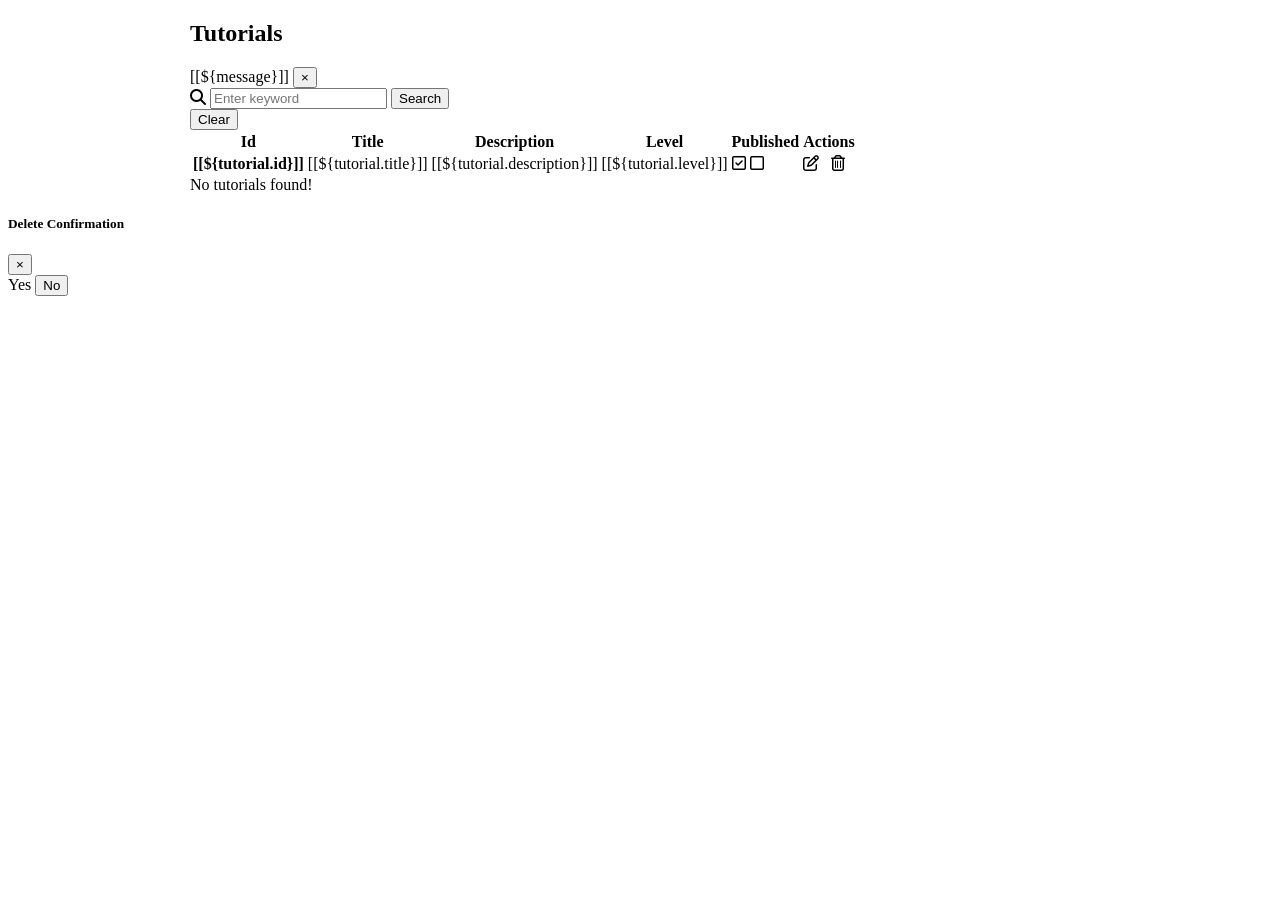
==== src/main/resources/templates/tutorials.html @ 36ea9d6f "Initial commit with Dockerfile and Jenkinsfile" ====
<!DOCTYPE html>
<html xmlns:th="http://www.thymeleaf.org">

<head>
  <meta http-equiv="Content-Type" content="text/html; charset=UTF-8" />
  <meta name="viewport" content="width=device-width,initial-scale=1.0,minimum-scale=1.0" />
  <title>BezKoder - Spring Boot Thymeleaf example</title>

  <link rel="stylesheet" type="text/css" th:href="@{/webjars/bootstrap/css/bootstrap.min.css}" />
  <link rel="stylesheet" type="text/css" th:href="@{/css/style.css}" />
  <link rel="stylesheet" href="https://cdnjs.cloudflare.com/ajax/libs/font-awesome/6.2.0/css/all.min.css"
    integrity="sha512-xh6O/CkQoPOWDdYTDqeRdPCVd1SpvCA9XXcUnZS2FmJNp1coAFzvtCN9BmamE+4aHK8yyUHUSCcJHgXloTyT2A=="
    crossorigin="anonymous" referrerpolicy="no-referrer" />
  <script type="text/javascript" th:src="@{/webjars/jquery/jquery.min.js}"></script>
  <script type="text/javascript" th:src="@{/webjars/bootstrap/js/bootstrap.min.js}"></script>
</head>

<body>
  <div th:replace="fragments/header :: header"></div>

  <div class="container-fluid" style="max-width: 900px; margin: 0 auto;">
    <h2 class="text-center">Tutorials</h2>

    <div th:if="${message != null}" class="alert alert-success alert-dismissible fade show text-center message"
      role="alert">
      [[${message}]]
      <button type="button" class="close btn-sm" data-dismiss="alert" aria-label="Close">
        <span aria-hidden="true">&times;</span>
      </button>
    </div>

    <div class="my-3">
      <form th:action="@{/tutorials}">
        <div class="row d-flex">
          <div class="col-md-6 mt-2">
            <div class="search">
              <i class="fa fa-search"></i>
              <input id="keyword" type="search" name="keyword" th:value="${keyword}" required class="form-control"
                placeholder="Enter keyword">
              <button type="submit" class="btn btn-secondary">Search</button>
            </div>
          </div>
          <div class="col-md-6 mt-2">
            <button id="btnClear" class="btn btn-info">Clear</button>
          </div>
        </div>
      </form>
    </div>

    <div th:if="${tutorials.size() > 0}">
      <table class="table table-hover table-responsive-xl">
        <thead class="thead-light">
          <tr>
            <th scope="col">Id</th>
            <th scope="col">Title</th>
            <th scope="col">Description</th>
            <th scope="col">Level</th>
            <th scope="col">Published</th>
            <th scope="col">Actions</th>
          </tr>
        </thead>
        <tbody>
          <tr th:each="tutorial : ${tutorials}">
            <th scope="row">[[${tutorial.id}]]</th>
            <td>[[${tutorial.title}]]</td>
            <td>[[${tutorial.description}]]</td>
            <td>[[${tutorial.level}]]</td>
            <td>
              <a th:if="${tutorial.published == true}" class="fa-regular fa-square-check"
                th:href="@{'/tutorials/' + ${tutorial.id} + '/published/false'}" title="Disable this tutorial"></a>
              <a th:if="${tutorial.published == false}" class="fa-regular fa-square icon-dark"
                th:href="@{'/tutorials/' + ${tutorial.id} + '/published/true'}" title="Enable this tutorial"></a>
            </td>
            <td>
              <a th:href="@{'/tutorials/' + ${tutorial.id}}" title="Edit this tutorial"
                class="fa-regular fa-pen-to-square icon-dark"></a>
              &nbsp;
              <a th:href="@{'/tutorials/delete/' + ${tutorial.id}}" th:tutorialTitle="${tutorial.title}" id="btnDelete"
                title="Delete this tutorial" class="fa-regular fa-trash-can icon-dark btn-delete"></a>
            </td>
          </tr>
        </tbody>
      </table>
    </div>

    <div class="" th:unless="${tutorials.size() > 0}">
      <span>No tutorials found!</span>
    </div>
  </div>

  <div class="modal fade text-center" id="confirmModal">
    <div class="modal-dialog">
      <div class="modal-content">
        <div class="modal-header">
          <h5 class="modal-title">Delete Confirmation</h5>
          <button type="button" class="close" data-dismiss="modal">
            <span aria-hidden="true">&times;</span>
          </button>
        </div>

        <div class="modal-body">
          <span id="confirmText"></span>
        </div>

        <div class="modal-footer">
          <a type="button" id="yesBtn" class="btn btn-danger">Yes</a>
          <button type="button" class="btn btn-secondary" data-dismiss="modal">No</button>
        </div>
      </div>
    </div>
  </div>

  <div th:replace="fragments/footer :: footer"></div>

  <script type="text/javascript">
    $(document).ready(function () {
      $(".btn-delete").on("click", function (e) {
        e.preventDefault();
        link = $(this);

        tutorialTitle = link.attr("tutorialTitle");
        $("#yesBtn").attr("href", link.attr("href"));
        $("#confirmText").html("Do you want to delete the Tutorial \<strong\>" + tutorialTitle + "\<\/strong\>?");
        $("#confirmModal").modal();
      });

      $("#btnClear").on("click", function (e) {
        e.preventDefault();
        $("#keyword").text("");
        window.location = "[[@{/tutorials}]]";
      });
    });
  </script>

</body>

</html>
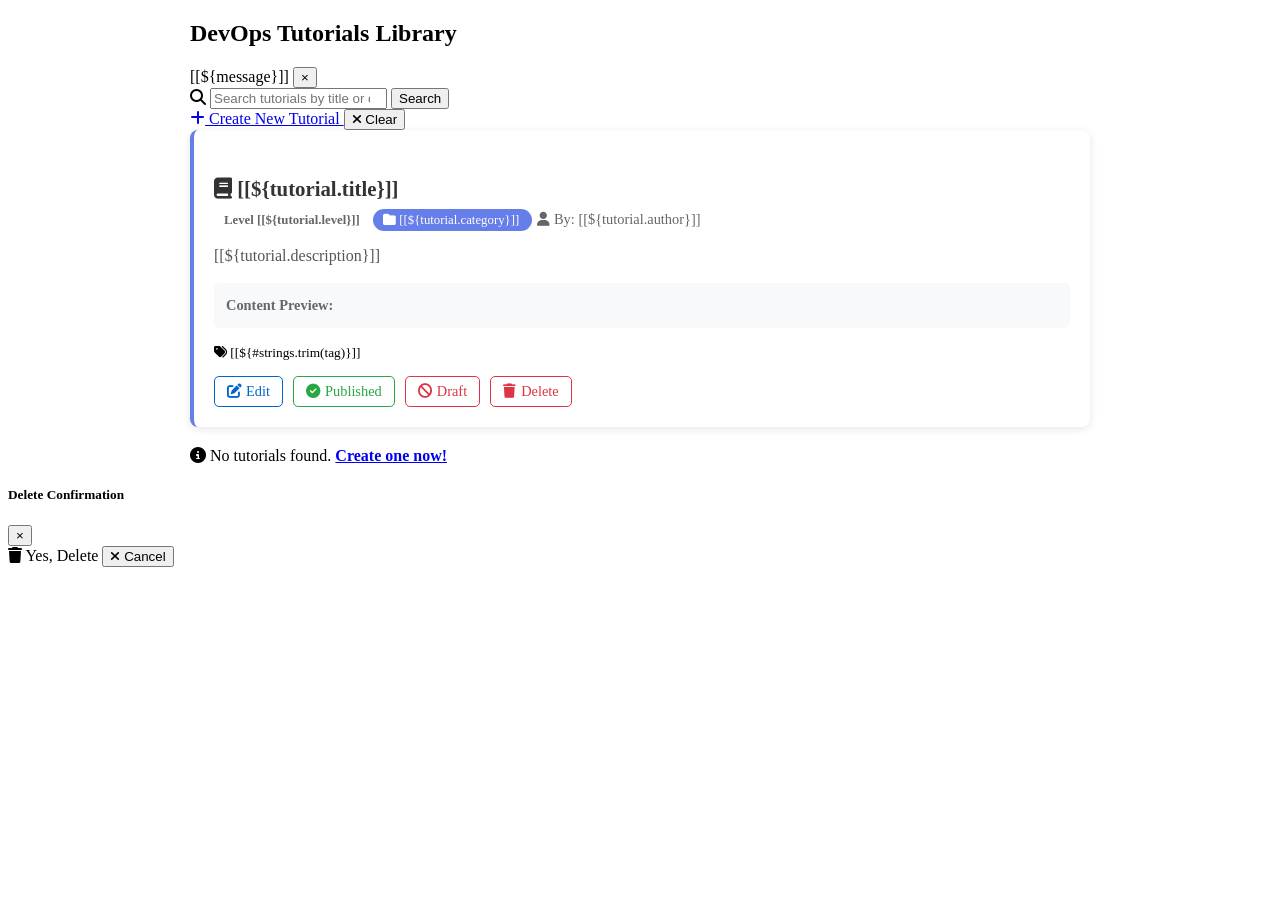
==== commit 234a845d: "improved the frontend and added the feature of add the notes in the text format improved the jenkins" ====
--- a/src/main/resources/templates/tutorials.html
+++ b/src/main/resources/templates/tutorials.html
@@ -4,7 +4,7 @@
 <head>
   <meta http-equiv="Content-Type" content="text/html; charset=UTF-8" />
   <meta name="viewport" content="width=device-width,initial-scale=1.0,minimum-scale=1.0" />
-  <title>BezKoder - Spring Boot Thymeleaf example</title>
+  <title>Java DevOps - Tutorial Management System</title>
 
   <link rel="stylesheet" type="text/css" th:href="@{/webjars/bootstrap/css/bootstrap.min.css}" />
   <link rel="stylesheet" type="text/css" th:href="@{/css/style.css}" />
@@ -13,13 +13,146 @@
     crossorigin="anonymous" referrerpolicy="no-referrer" />
   <script type="text/javascript" th:src="@{/webjars/jquery/jquery.min.js}"></script>
   <script type="text/javascript" th:src="@{/webjars/bootstrap/js/bootstrap.min.js}"></script>
+
+  <style>
+    .tutorial-card {
+      background: white;
+      border-radius: 8px;
+      box-shadow: 0 2px 8px rgba(0, 0, 0, 0.1);
+      margin-bottom: 20px;
+      padding: 20px;
+      border-left: 4px solid #667eea;
+      transition: transform 0.3s, box-shadow 0.3s;
+    }
+
+    .tutorial-card:hover {
+      transform: translateY(-3px);
+      box-shadow: 0 5px 15px rgba(0, 0, 0, 0.15);
+    }
+
+    .tutorial-title {
+      color: #333;
+      font-size: 1.3rem;
+      font-weight: 600;
+      margin-bottom: 10px;
+    }
+
+    .tutorial-meta {
+      font-size: 0.9rem;
+      color: #666;
+      margin-bottom: 12px;
+    }
+
+    .tutorial-description {
+      color: #555;
+      margin-bottom: 15px;
+      line-height: 1.5;
+    }
+
+    .tutorial-content-preview {
+      background: #f8f9fa;
+      padding: 12px;
+      border-radius: 5px;
+      margin-bottom: 15px;
+      max-height: 100px;
+      overflow: hidden;
+      color: #666;
+      font-size: 0.9rem;
+      line-height: 1.4;
+    }
+
+    .badge-level {
+      padding: 5px 10px;
+      border-radius: 20px;
+      font-size: 0.8rem;
+      font-weight: 600;
+    }
+
+    .level-1 {
+      background: #d4edda;
+      color: #155724;
+    }
+
+    .level-2 {
+      background: #cfe2ff;
+      color: #084298;
+    }
+
+    .level-3 {
+      background: #fff3cd;
+      color: #664d03;
+    }
+
+    .level-4 {
+      background: #f8d7da;
+      color: #842029;
+    }
+
+    .badge-category {
+      background: #667eea;
+      color: white;
+      padding: 4px 10px;
+      border-radius: 15px;
+      font-size: 0.8rem;
+      margin-right: 5px;
+    }
+
+    .tutorial-actions {
+      display: flex;
+      gap: 10px;
+      margin-top: 15px;
+      flex-wrap: wrap;
+    }
+
+    .btn-action {
+      padding: 6px 12px;
+      border-radius: 5px;
+      font-size: 0.9rem;
+      display: inline-flex;
+      align-items: center;
+      gap: 5px;
+      cursor: pointer;
+      text-decoration: none;
+      transition: all 0.2s;
+    }
+
+    .btn-view {
+      color: #667eea;
+      border: 1px solid #667eea;
+    }
+
+    .btn-view:hover {
+      background: #667eea;
+      color: white;
+    }
+
+    .btn-edit {
+      color: #0066cc;
+      border: 1px solid #0066cc;
+    }
+
+    .btn-edit:hover {
+      background: #0066cc;
+      color: white;
+    }
+
+    .btn-delete {
+      color: #dc3545;
+      border: 1px solid #dc3545;
+    }
+
+    .btn-delete:hover {
+      background: #dc3545;
+      color: white;
+    }
+  </style>
 </head>
 
 <body>
   <div th:replace="fragments/header :: header"></div>
 
   <div class="container-fluid" style="max-width: 900px; margin: 0 auto;">
-    <h2 class="text-center">Tutorials</h2>
+    <h2 class="text-center mt-4 mb-4">DevOps Tutorials Library</h2>
 
     <div th:if="${message != null}" class="alert alert-success alert-dismissible fade show text-center message"
       role="alert">
@@ -36,58 +169,106 @@
             <div class="search">
               <i class="fa fa-search"></i>
               <input id="keyword" type="search" name="keyword" th:value="${keyword}" required class="form-control"
-                placeholder="Enter keyword">
+                placeholder="Search tutorials by title or description">
               <button type="submit" class="btn btn-secondary">Search</button>
             </div>
           </div>
           <div class="col-md-6 mt-2">
-            <button id="btnClear" class="btn btn-info">Clear</button>
+            <a href="/tutorials/new" class="btn btn-success float-right">
+              <i class="fas fa-plus"></i> Create New Tutorial
+            </a>
+            <button id="btnClear" class="btn btn-info">
+              <i class="fas fa-times"></i> Clear
+            </button>
           </div>
         </div>
       </form>
     </div>
 
+    <!-- Tutorials List as Cards -->
     <div th:if="${tutorials.size() > 0}">
-      <table class="table table-hover table-responsive-xl">
-        <thead class="thead-light">
-          <tr>
-            <th scope="col">Id</th>
-            <th scope="col">Title</th>
-            <th scope="col">Description</th>
-            <th scope="col">Level</th>
-            <th scope="col">Published</th>
-            <th scope="col">Actions</th>
-          </tr>
-        </thead>
-        <tbody>
-          <tr th:each="tutorial : ${tutorials}">
-            <th scope="row">[[${tutorial.id}]]</th>
-            <td>[[${tutorial.title}]]</td>
-            <td>[[${tutorial.description}]]</td>
-            <td>[[${tutorial.level}]]</td>
-            <td>
-              <a th:if="${tutorial.published == true}" class="fa-regular fa-square-check"
-                th:href="@{'/tutorials/' + ${tutorial.id} + '/published/false'}" title="Disable this tutorial"></a>
-              <a th:if="${tutorial.published == false}" class="fa-regular fa-square icon-dark"
-                th:href="@{'/tutorials/' + ${tutorial.id} + '/published/true'}" title="Enable this tutorial"></a>
-            </td>
-            <td>
-              <a th:href="@{'/tutorials/' + ${tutorial.id}}" title="Edit this tutorial"
-                class="fa-regular fa-pen-to-square icon-dark"></a>
-              &nbsp;
-              <a th:href="@{'/tutorials/delete/' + ${tutorial.id}}" th:tutorialTitle="${tutorial.title}" id="btnDelete"
-                title="Delete this tutorial" class="fa-regular fa-trash-can icon-dark btn-delete"></a>
-            </td>
-          </tr>
-        </tbody>
-      </table>
-    </div>
-
-    <div class="" th:unless="${tutorials.size() > 0}">
-      <span>No tutorials found!</span>
+      <div th:each="tutorial : ${tutorials}" class="tutorial-card">
+        <div class="row">
+          <div class="col-md-9">
+            <!-- Tutorial Header -->
+            <h4 class="tutorial-title">
+              <i class="fas fa-book"></i> [[${tutorial.title}]]
+            </h4>
+
+            <!-- Meta Information -->
+            <div class="tutorial-meta">
+              <span class="badge-level" th:class="'badge-level level-' + ${tutorial.level}">
+                Level [[${tutorial.level}]]
+              </span>
+              <span th:if="${tutorial.category}" class="badge-category">
+                <i class="fas fa-folder"></i> [[${tutorial.category}]]
+              </span>
+              <span th:if="${tutorial.author}">
+                <i class="fas fa-user"></i> By: [[${tutorial.author}]]
+              </span>
+            </div>
+
+            <!-- Description -->
+            <p class="tutorial-description" th:if="${tutorial.description}">
+              [[${tutorial.description}]]
+            </p>
+
+            <!-- Content Preview -->
+            <div th:if="${tutorial.content != null and !tutorial.content.isEmpty()}" class="tutorial-content-preview">
+              <strong>Content Preview:</strong><br>
+              <span th:utext="${#strings.abbreviate(tutorial.content, 150)}"></span>
+            </div>
+
+            <!-- Tags -->
+            <div th:if="${tutorial.tags != null and !tutorial.tags.isEmpty()}">
+              <small class="text-muted">
+                <i class="fas fa-tags"></i>
+                <span th:each="tag : ${#strings.listSplit(tutorial.tags, ',')}" class="badge badge-secondary mr-1">
+                  [[${#strings.trim(tag)}]]
+                </span>
+              </small>
+            </div>
+          </div>
+
+          <div class="col-md-3 text-right">
+            <!-- Actions -->
+            <div class="tutorial-actions justify-content-end">
+              <!-- Edit -->
+              <a th:href="@{'/tutorials/' + ${tutorial.id}}" class="btn-action btn-edit" title="Edit tutorial">
+                <i class="fas fa-edit"></i> Edit
+              </a>
+
+              <!-- Toggle Publish -->
+              <a th:if="${tutorial.published == true}" class="btn-action"
+                th:href="@{'/tutorials/' + ${tutorial.id} + '/published/false'}"
+                title="Unpublish tutorial" style="color: #28a745; border: 1px solid #28a745;">
+                <i class="fas fa-check-circle"></i> Published
+              </a>
+              <a th:if="${tutorial.published == false}" class="btn-action"
+                th:href="@{'/tutorials/' + ${tutorial.id} + '/published/true'}"
+                title="Publish tutorial" style="color: #dc3545; border: 1px solid #dc3545;">
+                <i class="fas fa-ban"></i> Draft
+              </a>
+
+              <!-- Delete -->
+              <a th:href="@{'/tutorials/delete/' + ${tutorial.id}}" th:tutorialTitle="${tutorial.title}"
+                class="btn-action btn-delete btn-delete-trigger" title="Delete this tutorial">
+                <i class="fas fa-trash"></i> Delete
+              </a>
+            </div>
+          </div>
+        </div>
+      </div>
+    </div>
+
+    <div th:unless="${tutorials.size() > 0}">
+      <div class="alert alert-info text-center">
+        <i class="fas fa-info-circle"></i> No tutorials found. <a href="/tutorials/new"><strong>Create one now!</strong></a>
+      </div>
     </div>
   </div>
 
+  <!-- Delete Confirmation Modal -->
   <div class="modal fade text-center" id="confirmModal">
     <div class="modal-dialog">
       <div class="modal-content">
@@ -103,8 +284,12 @@
         </div>
 
         <div class="modal-footer">
-          <a type="button" id="yesBtn" class="btn btn-danger">Yes</a>
-          <button type="button" class="btn btn-secondary" data-dismiss="modal">No</button>
+          <a type="button" id="yesBtn" class="btn btn-danger">
+            <i class="fas fa-trash"></i> Yes, Delete
+          </a>
+          <button type="button" class="btn btn-secondary" data-dismiss="modal">
+            <i class="fas fa-times"></i> Cancel
+          </button>
         </div>
       </div>
     </div>
@@ -114,19 +299,21 @@
 
   <script type="text/javascript">
     $(document).ready(function () {
-      $(".btn-delete").on("click", function (e) {
+      // Delete confirmation
+      $(".btn-delete-trigger").on("click", function (e) {
         e.preventDefault();
-        link = $(this);
-
-        tutorialTitle = link.attr("tutorialTitle");
+        const link = $(this);
+        const tutorialTitle = link.attr("tutorialTitle");
+
         $("#yesBtn").attr("href", link.attr("href"));
-        $("#confirmText").html("Do you want to delete the Tutorial \<strong\>" + tutorialTitle + "\<\/strong\>?");
+        $("#confirmText").html("Are you sure you want to delete the Tutorial <strong>" + tutorialTitle + "</strong>?");
         $("#confirmModal").modal();
       });
 
+      // Clear search
       $("#btnClear").on("click", function (e) {
         e.preventDefault();
-        $("#keyword").text("");
+        $("#keyword").val("");
         window.location = "[[@{/tutorials}]]";
       });
     });
@@ -134,4 +321,5 @@
 
 </body>
 
-</html>+</html>
+
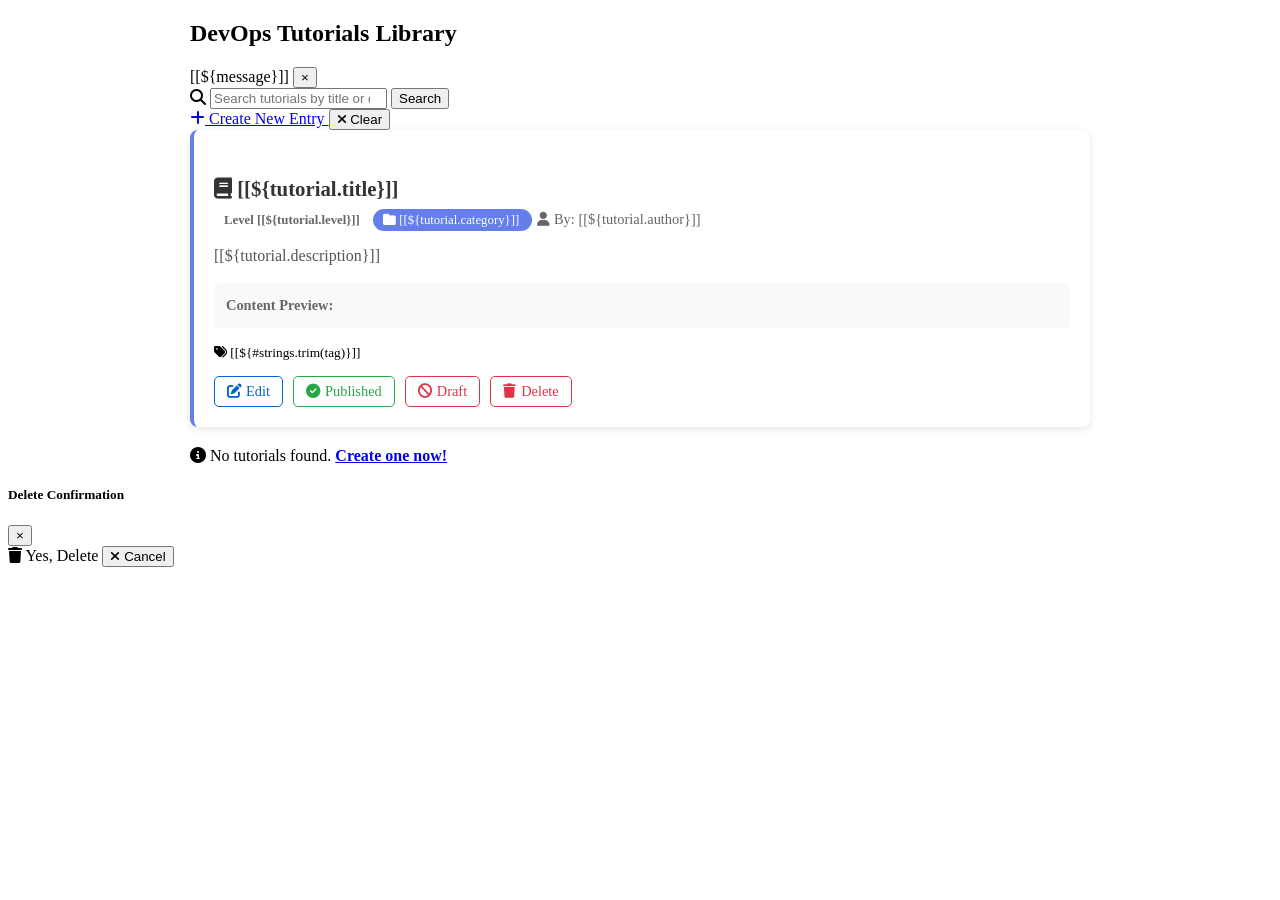
==== commit 1d4de4f9: "added new changes to check the jenkins" ====
--- a/src/main/resources/templates/tutorials.html
+++ b/src/main/resources/templates/tutorials.html
@@ -175,7 +175,7 @@
           </div>
           <div class="col-md-6 mt-2">
             <a href="/tutorials/new" class="btn btn-success float-right">
-              <i class="fas fa-plus"></i> Create New Tutorial
+              <i class="fas fa-plus"></i> Create New Entry
             </a>
             <button id="btnClear" class="btn btn-info">
               <i class="fas fa-times"></i> Clear
